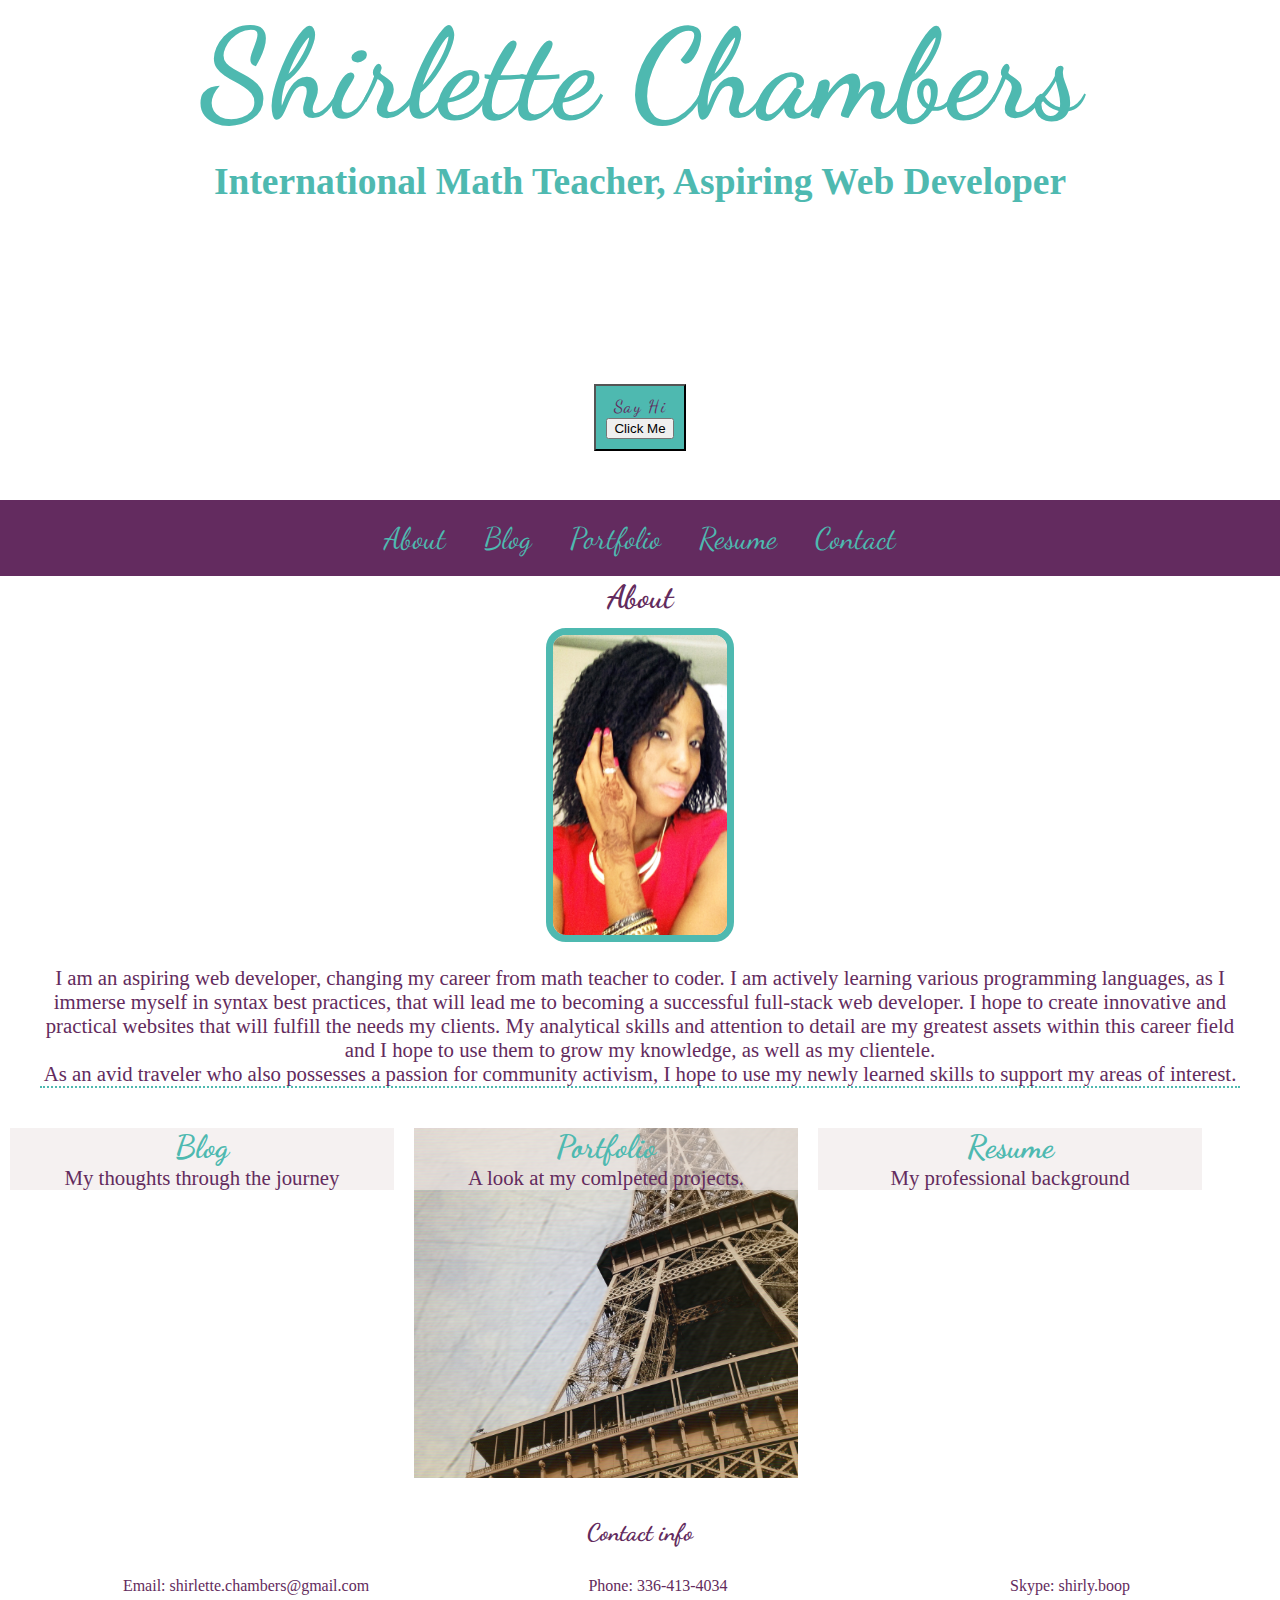
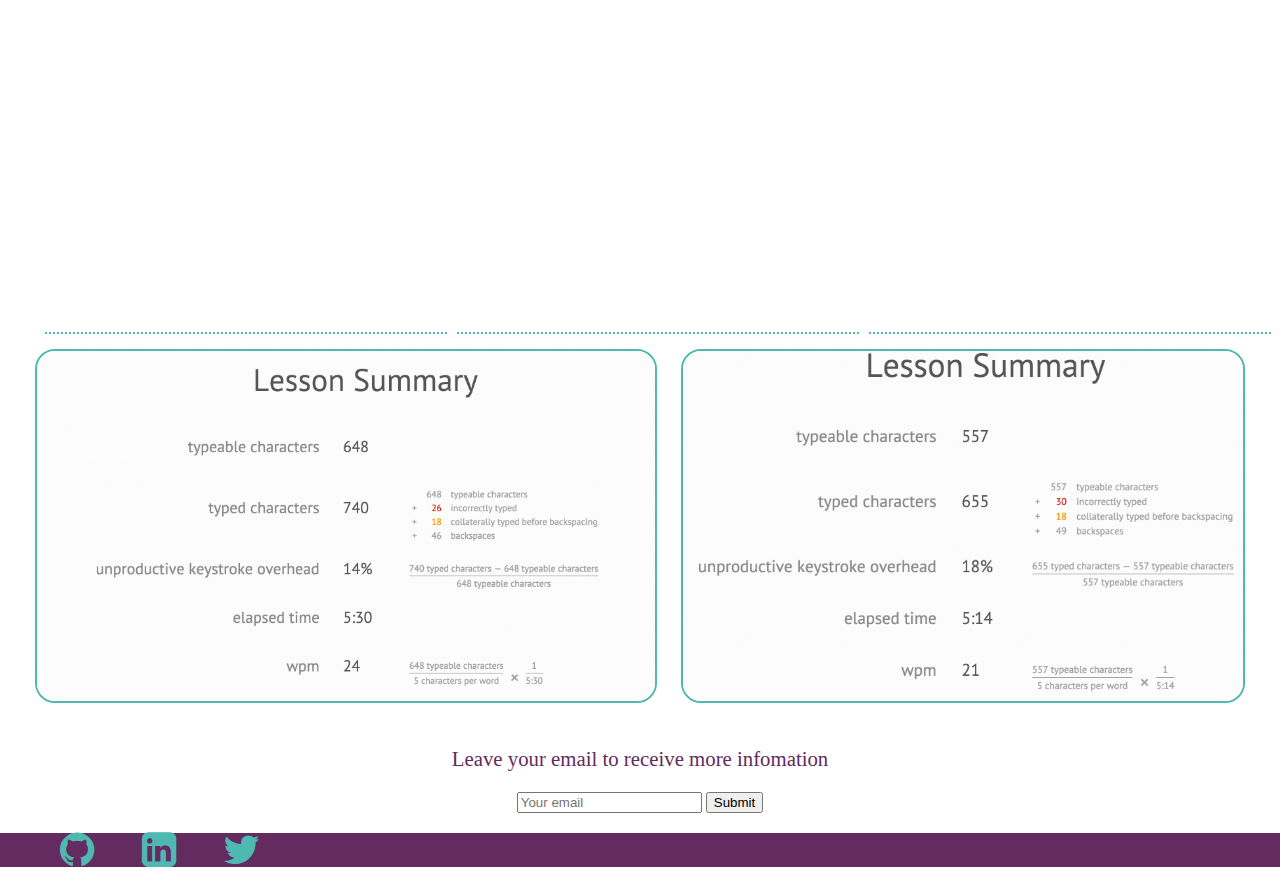
==== AboutMe/index.html @ d4898af3 "Created AboutMe page with link to blog page." ====
<!DOCTYPE html>
<html lang="en">
<head>
	<meta charset="UTF-8">
	<link href="css/style.css" rel="stylesheet">
	<link rel="stylesheet" href="https://maxcdn.bootstrapcdn.com/font-awesome/4.5.0/css/font-awesome.min.css">
	<link href='https://fonts.googleapis.com/css?family=Dancing+Script:700' rel='stylesheet' type='text/css'>
	<script type="text/javascript">
		<!--
            function getValue(){
               var retVal = prompt("Enter your name : ", "your name here");
               return alert("Hello and welcome to my page " + retVal);
            }
         //-->	
	</script>

	<title>Shirlette Chambers</title>
</head>

<body>

	<header>
		<h1>Shirlette Chambers</h1>
		<h2>International Math Teacher, Aspiring Web Developer</h2>

		<button>Say Hi<br>
			<input type="button" value="Click Me" onclick="getValue();" />
		</button>
	</header>

	<div class="navbar">
		<ul class="nav">
			<li><a href="#">About</a></li>
			<li><a href="blog/blog.html">Blog</a></li>
			<li><a href="#">Portfolio</a></li>
			<li><a href="#">Resume</a></li>
			<li><a href="#">Contact</a></li>
	   	</ul>
	</div>

	<div class="supporting">
		<h2 class="label">About</h2>
		<img src="img/red-profile.jpg">
		<p class="home">I am an aspiring web developer, changing my career from math teacher to coder. I am actively learning various programming languages, as I immerse myself in syntax best practices, that will lead me to becoming a successful full-stack web developer. I hope to create innovative and practical websites that will fulfill the needs my clients. My analytical skills and attention to detail are my greatest assets within this career field and I hope to use them to grow my knowledge, as well as my clientele.<br>

		As an avid traveler who also possesses a passion for community activism, I hope to use my newly learned skills to support my areas of interest. </p>
	</div>

	
	<div class="container">
		<div class="col , blog">
			<h3><a href="blog/blog.html">Blog</a></h3>
			<p>My thoughts through the journey</p>
		</div>


		<div class="col , portfolio">
			<h3><a href="#">Portfolio</a></h3>
			<p>A look at my comlpeted projects.</p>
		</div>

		<div class="col , resume">
			<h3><a href="#">Resume</a></h3>
			<p>My professional background</p>
		</div>

		<div class="clearfix"></div>
	</div>

	<div class="supporting">
		<h2> Contact info</h2>
			<ul>
				<li class="col">Email:
				shirlette.chambers@gmail.com
				</li>
				<li class="col">Phone:
				336-413-4034
				</li>
				<li class="col">Skype:
				shirly.boop
				</li>
			</ul>
		<div class="test">
			<img src="img/typeTest1.png">
			<img src="img/typeTest2.png">
		</div>

		<p>Leave your email to receive more infomation</p>
		<input type="email" placeholder="Your email">
		<input type="submit">
	</div>
	

	<footer>
		<ul>
			<li>
	          <a href="https://github.com/Shirlazybrat">
	            <i class="fa fa-github fa-lg"></i></a>
	        </li>
	        <li>
	          <a href="https://www.linkedin.com/in/shirlettechambers">
	            <i class="fa fa-linkedin-square fa-lg"></i></a>
	        </li>
	        <li>
	          <a href="https://twitter.com/NtrepidEmpress">
	            <i class="fa fa-twitter fa-lg"></i></a>
	        </li>
	    </ul>
	    <small>
	    	<!-- copyrght? images from flicker tech women (or in blog) -->
	    </small>
	</footer>

</body>


</html>
---- AboutMe/css/style.css ----
body {
	margin: 0;
	padding-left: 0;
}

ul.nav {
	padding: 20px;
	background: #632B5F;
	margin: 0px;
}

.navbar {
	font-size: 30px;
	color: #4EB9B0;
	font-family: 'Dancing Script', cursive;
  	-webkit-font-family: 'Dancing Script', cursive;
  	font-weight: 20px;
  	background-color: #632B5F;
  	margin: 0px;
  	padding: 0px;
  	text-align: center;
} 

li {
	display: inline;
	text-decoration: none;
	padding: 5px 15px 5px 15px;
}

header {
	font-size: 25px;
	background-image: url("../img/china-bkg.jpg");
	height: 500px;
	background-size: cover;
	background-position: center;
	color: #4EB9B0;
	text-align: center;
	padding-bottom: 0px;
	margin: 0px;
}

h1 {
	color: #4EB9B0;
	font-family: 'Dancing Script', cursive;
  	-webkit-font-family: 'Dancing Script', cursive;
  	font-size: 5em;
  	margin: 0px 30px 10px 30px;
}

h2 {
	margin-top: 0px;
}

button {
	background-color: #4EB9B0;
  	color: #632B5D;
  	font-family: 'Dancing Script', cursive;
  	-webkit-font-family: 'Dancing Script', cursive;
  	font-weight: 300;
  	font-size: .7em;
  	letter-spacing: 1.3px;
  	padding: 10px 10px;
  	text-decoration: none;
  	margin-top: 150px
}

p {
	font-family: fantasy;
	font-size: 1.3em;
}

h3 {
	font-family: 'Dancing Script', cursive;
  	-webkit-font-family: 'Dancing Script', cursive;
  	text-align: center;
  	font-size: 2em;
}

.col h3, .col p {
	background-color: rgba(239, 232, 232, 0.6);
	margin: 0px;
}

div {
	margin-top: 30px;
	margin-bottom: 30px;
}

a {
	text-decoration: none;
	color: #4EB9B0;
}

a:hover {
text-decoration: none;
font-family: fantasy;
color: black;
}

.supporting {
	font-family: 'Dancing Script', cursive;
  	-webkit-font-family: 'Dancing Script', cursive;
  	text-align: center;
  	color: #632B5D;
  	margin-top: 2px;
  	margin-bottom: 20px;
}

.supporting img {
	  margin: 10px 0px 0px 0px;
      border: 7px solid #4EB9B0;
      border-radius: 20px;
      height: 300px;

}

.label {
	font-family: 'Dancing Script', cursive;
  	-webkit-font-family: 'Dancing Script', cursive;
  	text-align: center;
  	font-size: 2em;
  	margin-bottom: 2px;
}

.home {
	text-align: block;
	margin: 20px 40px 20px 40px;
	border-bottom: 2px dotted #4EB9B0;
}

.supporting li {
	margin: 5px;
	text-align: center;
	display: block;
	border-bottom: 2px dotted #4EB9B0
}

.col {
	float: left;
  	width: 30%;
  	font-family: fantasy;
  	color: #632B5D;
  	text-align: center;
  	margin: 10px;
  	height: 350px; 
  	background-size: cover;
	background-position: center;
}

.col li {
	margin-bottom: 20px;
	height: 10px;
}

.blog {
	background-image: url("../img/forbidCity.jpg");
}

.portfolio {
	background-image: url("../img/EifelUp.jpg");
}

.resume {
	background-image: url("../img/thaiWaterRocks.jpg");
}

.clearfix {
	clear: both;
}

.test img {
	margin: 10px;
  	height: 350px; 
	background-position: center;
	border:2px solid #4EB9B0 ;
}

footer {
	font-size: 30px;
	background-color: #632B5F;
	margin-bottom: 0;
}

footer ul {
	margin: 0px;
}

i {
	color: #4EB9B0;
	text-align: right;
	padding: 2px 5px 2px 5px;	
	margin: 0px;
}
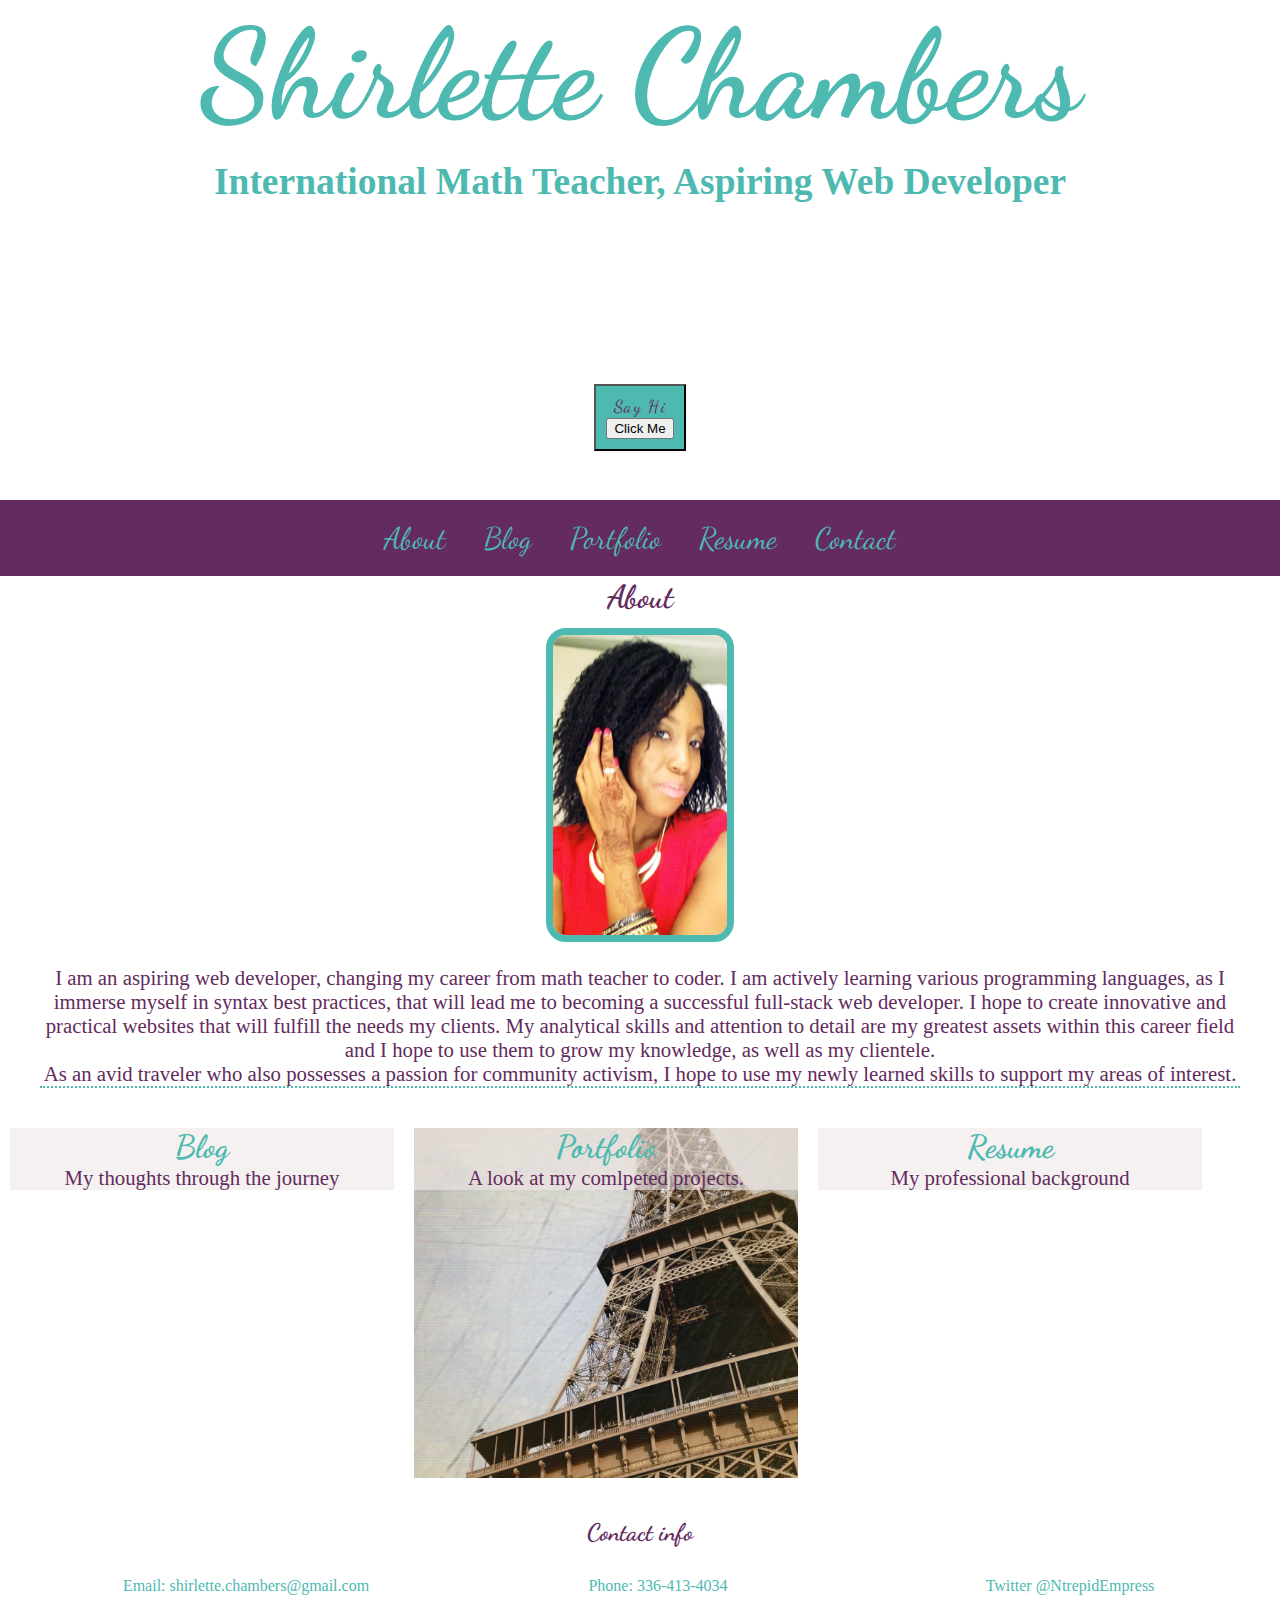
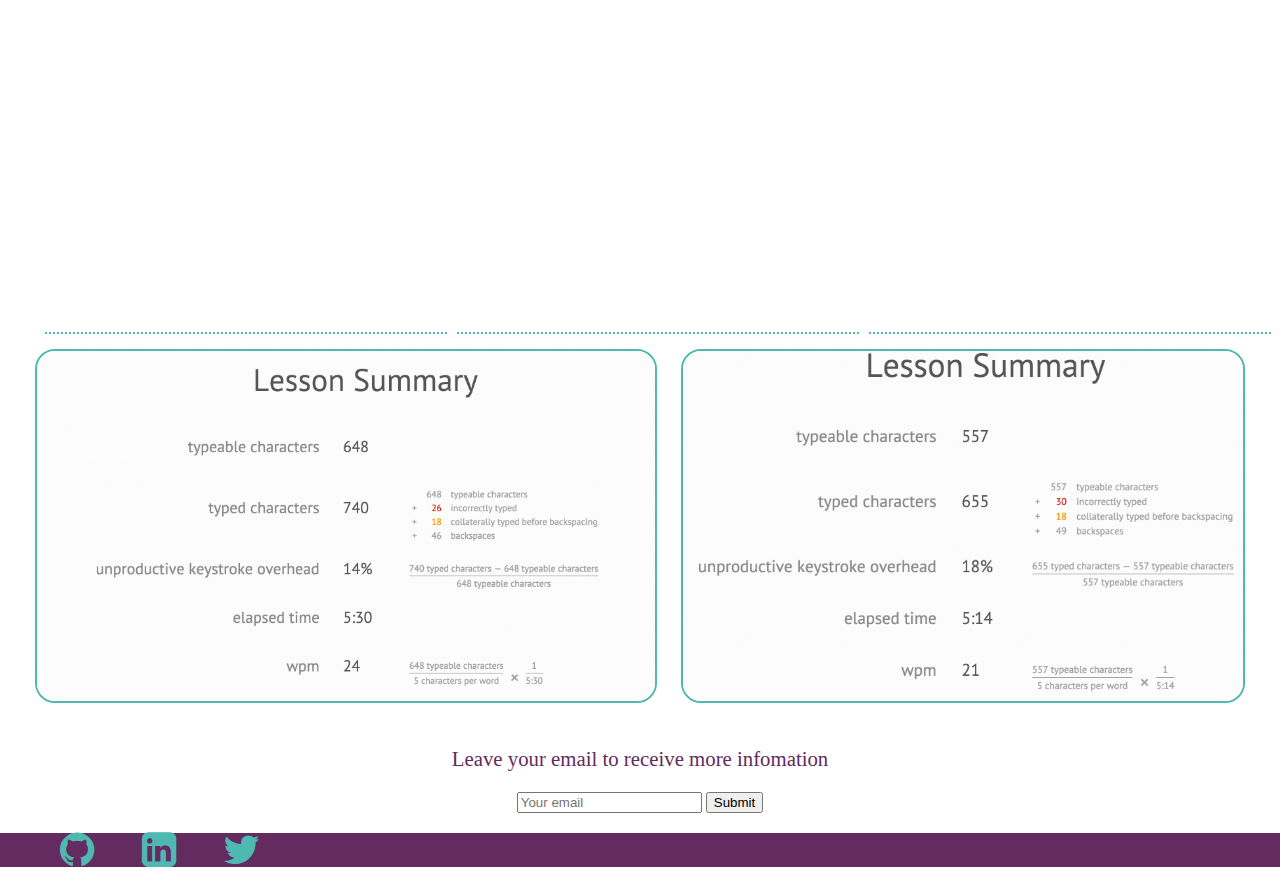
==== commit 7b954db7: "added direct links to email and phone" ====
--- a/AboutMe/index.html
+++ b/AboutMe/index.html
@@ -70,14 +70,13 @@
 	<div class="supporting">
 		<h2> Contact info</h2>
 			<ul>
-				<li class="col">Email:
-				shirlette.chambers@gmail.com
+				<li class="col"><a href="mailto:shirlette.chambers@gmail.com">Email:
+				shirlette.chambers@gmail.com</a>
 				</li>
-				<li class="col">Phone:
-				336-413-4034
+				<li class="col"><a href="tel:336-413-4034">Phone:
+				336-413-4034</a>
 				</li>
-				<li class="col">Skype:
-				shirly.boop
+				<li class="col"><a href="http://twitter.com/intent/tweet?screen_name=ntrepidempress">Twitter @NtrepidEmpress</a>
 				</li>
 			</ul>
 		<div class="test">
